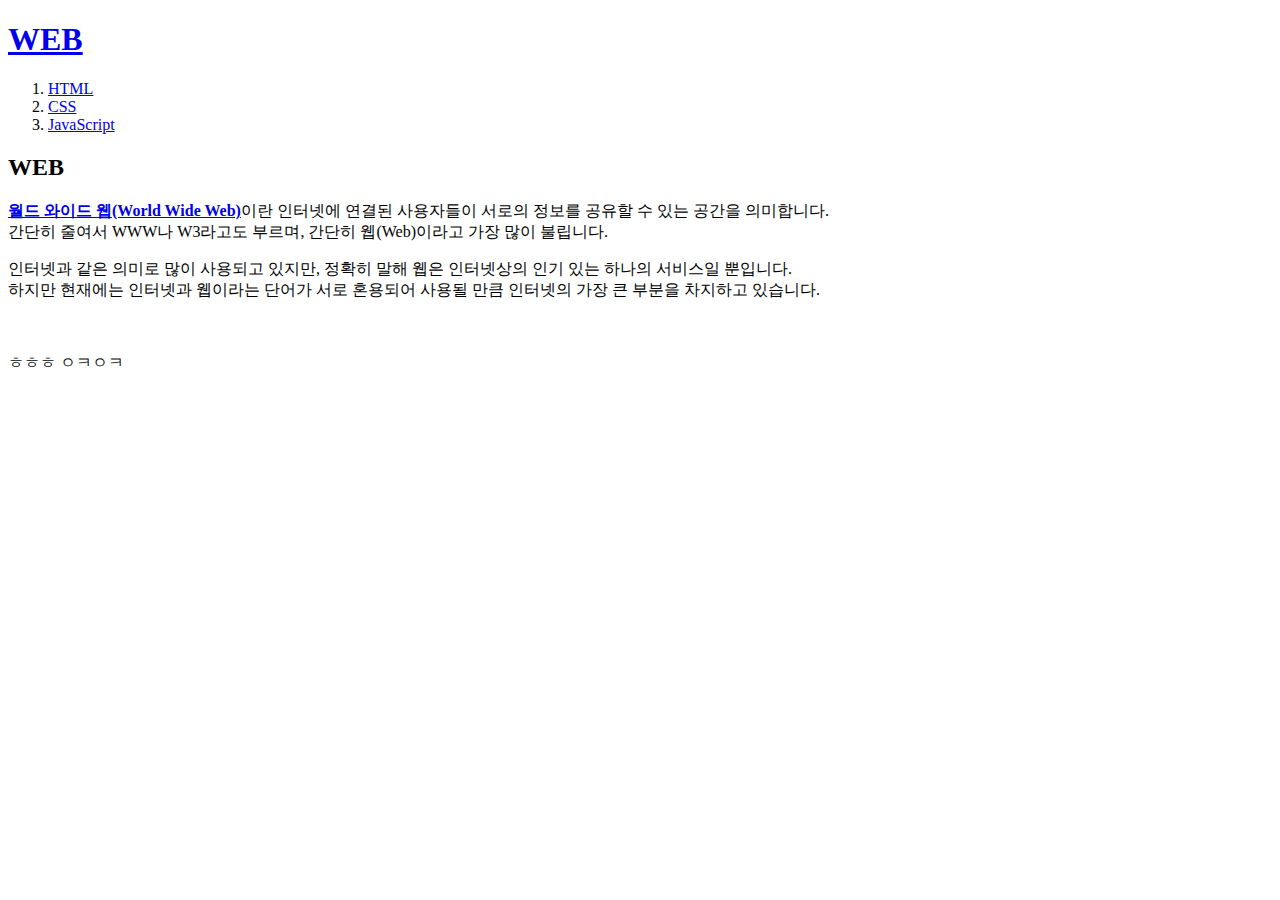
==== index.html @ 62bf362d "웹사이트 완성-!" ====
<!doctype html>
<html>
<head>
  <title>WEB1 - Welcome</title>
  <meta charset="utf-8">
</head>

<body>
  <H1><a href="index.html">WEB</a></H1>
  <ol>
    <li><a href="1.html">HTML</a></li>
    <li><a href="2.html">CSS</a></li>
    <li><a href="3.html">JavaScript</a></li>
  </ol>

  <H2>WEB</h2>
  <p><strong><a href="http://www.tcpschool.com/webbasic/www" target="_blank" title="WEB이란 무엇인가">월드 와이드 웹(World Wide Web)</a></strong>이란 인터넷에 연결된 사용자들이 서로의 정보를 공유할 수 있는 공간을 의미합니다.<br>
  간단히 줄여서 WWW나 W3라고도 부르며, 간단히 웹(Web)이라고 가장 많이 불립니다.</p><p>
  인터넷과 같은 의미로 많이 사용되고 있지만, 정확히 말해 웹은 인터넷상의 인기 있는 하나의 서비스일 뿐입니다.<br>
  하지만 현재에는 인터넷과 웹이라는 단어가 서로 혼용되어 사용될 만큼 인터넷의 가장 큰 부분을 차지하고 있습니다.
  </p>
  <br><br>ㅎㅎㅎ ㅇㅋㅇㅋ
</body>
</html>
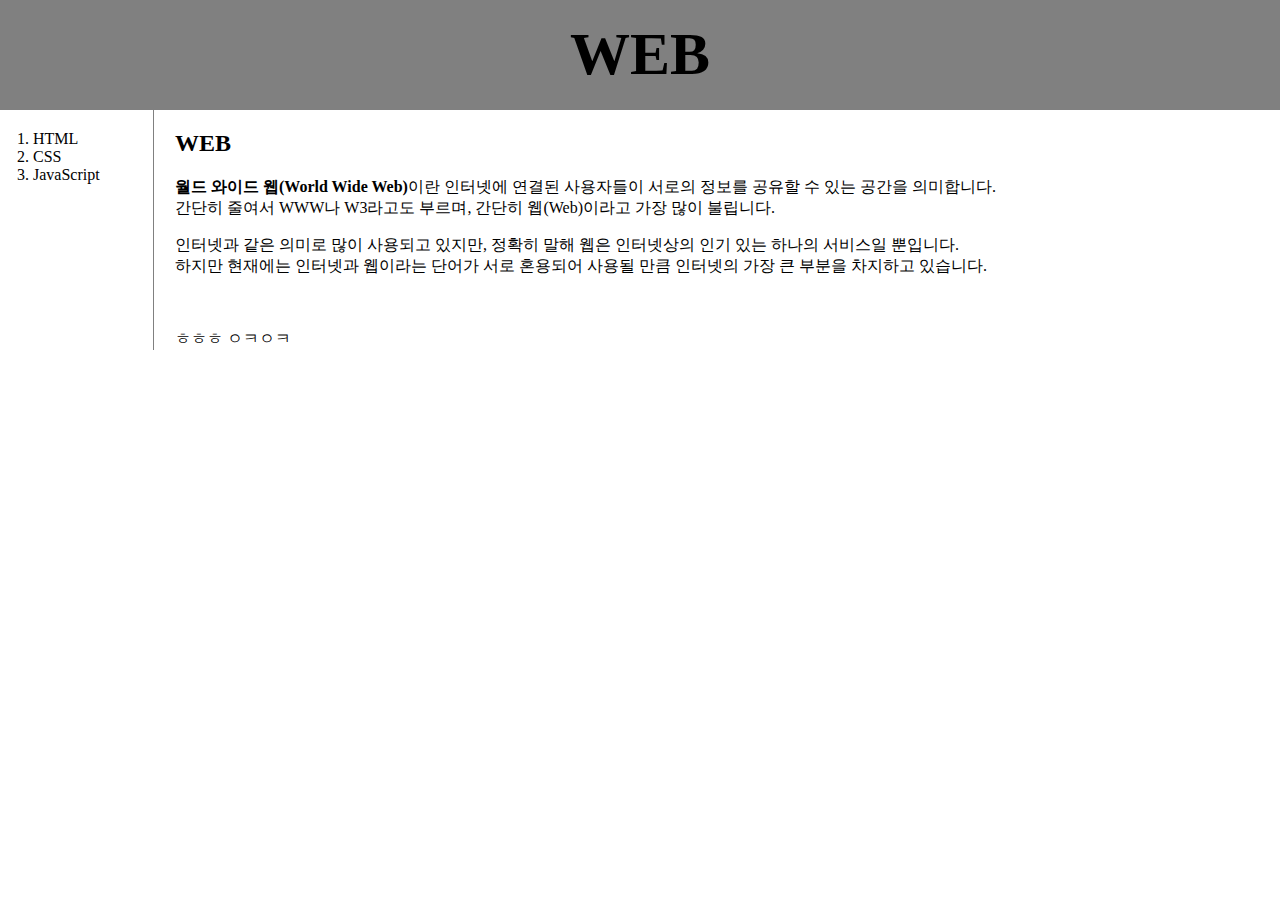
==== commit 90ef4f0f: "Add files via upload" ====
--- a/index.html
+++ b/index.html
@@ -3,22 +3,62 @@
 <head>
   <title>WEB1 - Welcome</title>
   <meta charset="utf-8">
+  <link rel="stylesheet" href="style.css">
 </head>
 
 <body>
   <H1><a href="index.html">WEB</a></H1>
+  <div id="grid">
   <ol>
     <li><a href="1.html">HTML</a></li>
     <li><a href="2.html">CSS</a></li>
     <li><a href="3.html">JavaScript</a></li>
   </ol>
+  <div id="article">
 
-  <H2>WEB</h2>
+  <h2>WEB</H2>
   <p><strong><a href="http://www.tcpschool.com/webbasic/www" target="_blank" title="WEB이란 무엇인가">월드 와이드 웹(World Wide Web)</a></strong>이란 인터넷에 연결된 사용자들이 서로의 정보를 공유할 수 있는 공간을 의미합니다.<br>
   간단히 줄여서 WWW나 W3라고도 부르며, 간단히 웹(Web)이라고 가장 많이 불립니다.</p><p>
   인터넷과 같은 의미로 많이 사용되고 있지만, 정확히 말해 웹은 인터넷상의 인기 있는 하나의 서비스일 뿐입니다.<br>
   하지만 현재에는 인터넷과 웹이라는 단어가 서로 혼용되어 사용될 만큼 인터넷의 가장 큰 부분을 차지하고 있습니다.
   </p>
   <br><br>ㅎㅎㅎ ㅇㅋㅇㅋ
+</div>
+</div>
+<p>
+  <div id="disqus_thread"></div>
+  <script>
+    /**
+    *  RECOMMENDED CONFIGURATION VARIABLES: EDIT AND UNCOMMENT THE SECTION BELOW TO INSERT DYNAMIC VALUES FROM YOUR PLATFORM OR CMS.
+    *  LEARN WHY DEFINING THESE VARIABLES IS IMPORTANT: https://disqus.com/admin/universalcode/#configuration-variables    */
+    /*
+    var disqus_config = function () {
+    this.page.url = PAGE_URL;  // Replace PAGE_URL with your page's canonical URL variable
+    this.page.identifier = PAGE_IDENTIFIER; // Replace PAGE_IDENTIFIER with your page's unique identifier variable
+    };
+    */
+    (function() { // DON'T EDIT BELOW THIS LINE
+    var d = document, s = d.createElement('script');
+    s.src = 'https://web1-hsyk6ddrpa.disqus.com/embed.js';
+    s.setAttribute('data-timestamp', +new Date());
+    (d.head || d.body).appendChild(s);
+    })();
+  </script>
+  <noscript>Please enable JavaScript to view the <a href="https://disqus.com/?ref_noscript">comments powered by Disqus.</a></noscript></p>
+<p>
+  <!--Start of Tawk.to Script-->
+  <script type="text/javascript">
+  var Tawk_API=Tawk_API||{}, Tawk_LoadStart=new Date();
+  (function(){
+  var s1=document.createElement("script"),s0=document.getElementsByTagName("script")[0];
+  s1.async=true;
+  s1.src='https://embed.tawk.to/62fa6b0737898912e96320d5/1gah34689';
+  s1.charset='UTF-8';
+  s1.setAttribute('crossorigin','*');
+  s0.parentNode.insertBefore(s1,s0);
+  })();
+  </script>
+  <!--End of Tawk.to Script-->
+</p>
 </body>
 </html>
--- a/style.css
+++ b/style.css
@@ -0,0 +1,40 @@
+body{
+  margin: 0;
+}
+a{
+  color:black;
+  text-decoration: none;
+}
+H1{
+  font-size: 60px;
+  text-align: center;
+  border-bottom: 1px solid gray;
+  margin:0;
+  padding:20px;
+  background-color: gray;
+}
+ol{
+  border-right: 1px solid gray;
+  width:100px;
+  margin:0px;
+  padding:20px;
+  padding-left: 33px;
+}
+#grid{
+ display:grid;
+ grid-template-columns: 150px 1fr;
+ }
+#article{
+ padding-left: 25px;
+ }
+@media(max-width:800px){
+ #grid{
+   display:block;
+   }
+ ol{
+   border-right:none;
+ }
+ h1{
+   border-bottom:none;
+ }
+}
